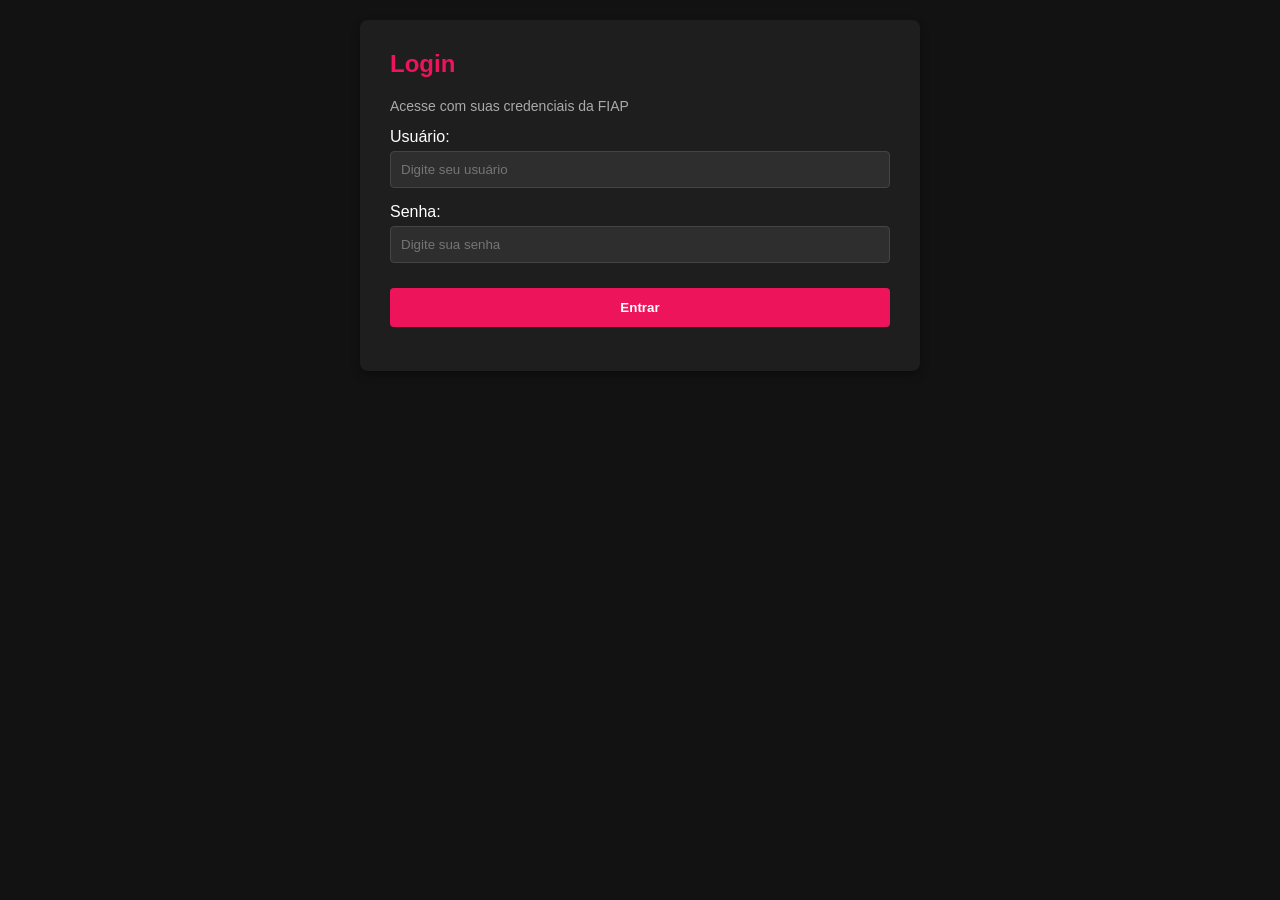
==== Modelos Feito por IA/Login - Versão Chat Gpt/indexCg.html @ 5adc0a71 "fix: pasta arruma dos modelos IA's" ====
<!DOCTYPE html>
<html lang="pt-BR">
<head>
    <meta charset="UTF-8">
    <meta name="viewport" content="width=device-width, initial-scale=1.0">
    <title>Gerenciador de Startups - FIAP</title>
    <link rel="stylesheet" href="styleCg.css">
    <script src="scriptCg.js"></script>
</head>
<body>

    <div class="container">
        <div id="tela-login">
            <h2>Login</h2>
            <p class="subtitulo">Acesse com suas credenciais da FIAP</p>
            
            <div class="campo">
                <label for="usuario">Usuário:</label>
                <input type="text" id="usuario" placeholder="Digite seu usuário">
            </div>
            
            <div class="campo">
                <label for="senha">Senha:</label>
                <input type="password" id="senha" placeholder="Digite sua senha">
            </div>
            
            <button onclick="executarLogin()">Entrar</button>
            <p id="mensagem-erro" class="erro"></p>
        </div>

        <div id="tela-crud" class="oculto">
            <h2>💡 Banco de Ideias para Startups</h2>
            
            <div class="formulario-crud">
                <input type="text" id="nova-ideia" placeholder="Digite uma nova ideia de negócio...">
                <div class="botoes-grupo">
                    <button onclick="adicionarNoInicio()" class="btn-secundario">Adicionar no Início</button>
                    <button onclick="adicionarNoFinal()" class="btn-principal">Adicionar no Final</button>
                </div>
            </div>

            <ul id="lista-renderizada"></ul>
        </div>
    </div>

    <script src="script.js"></script>
</body>
</html>
---- Modelos Feito por IA/Login - Versão Chat Gpt/styleCg.css ----
/* Estilos básicos e limpos - visual agradável sem complexidade */
body {
    font-family: Arial, sans-serif;
    background-color: #121212;
    color: #ffffff;
    margin: 0;
    padding: 20px;
    display: flex;
    justify-content: center;
}

.container {
    background-color: #1e1e1e;
    padding: 30px;
    border-radius: 8px;
    width: 100%;
    max-width: 500px;
    box-shadow: 0 4px 10px rgba(0,0,0,0.3);
}

h2 {
    color: #ed145b; /* Cor característica da FIAP */
    margin-top: 0;
}

.subtitulo {
    color: #aaa;
    font-size: 14px;
}

.campo {
    margin-bottom: 15px;
}

label {
    display: block;
    margin-bottom: 5px;
}

input {
    width: 100%;
    padding: 10px;
    box-sizing: border-box;
    background-color: #2e2e2e;
    border: 1px solid #444;
    color: white;
    border-radius: 4px;
}

button {
    width: 100%;
    padding: 12px;
    background-color: #ed145b;
    border: none;
    color: white;
    font-weight: bold;
    cursor: pointer;
    border-radius: 4px;
    margin-top: 10px;
}

button:hover {
    background-color: #c4104a;
}

.erro {
    color: #ff4a4a;
    font-size: 14px;
    margin-top: 10px;
    text-align: center;
}

/* Classes de controle */
.oculto {
    display: none;
}

/* Estilos do CRUD */
.formulario-crud {
    margin-bottom: 20px;
    padding-bottom: 20px;
    border-bottom: 1px solid #333;
}

.botoes-grupo {
    display: flex;
    gap: 10px;
}

.btn-secundario {
    background-color: #444;
}
.btn-secundario:hover {
    background-color: #555;
}

ul {
    list-style-type: none;
    padding: 0;
}

li {
    background-color: #2a2a2a;
    padding: 12px;
    margin-bottom: 8px;
    border-radius: 4px;
    display: flex;
    justify-content: space-between;
    align-items: center;
}

.botoes-item button {
    width: auto;
    padding: 5px 10px;
    margin: 0 2px;
    font-size: 12px;
}

.btn-deletar {
    background-color: #cc3333;
}
.btn-deletar:hover {
    background-color: #992222;
}
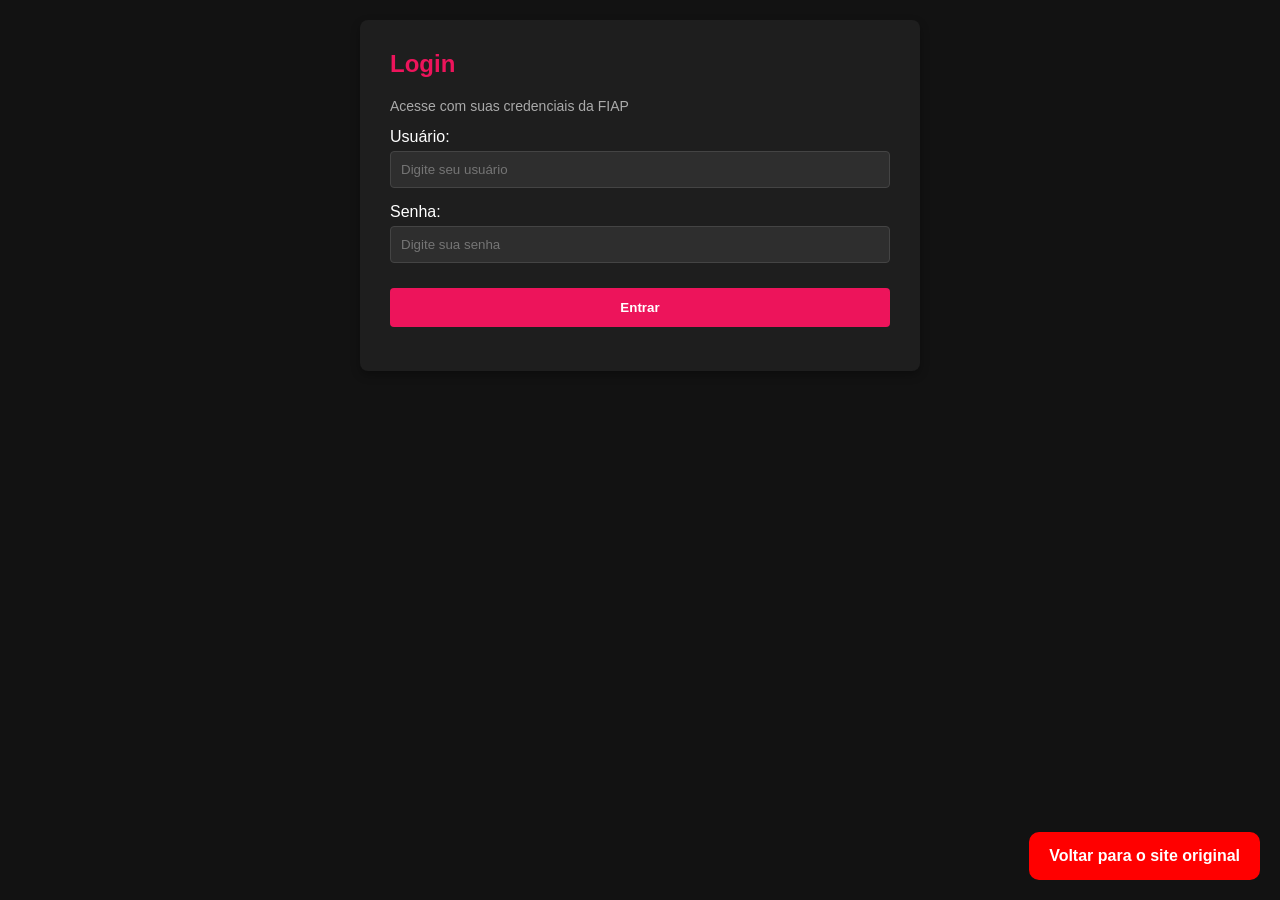
==== commit 8bdd5510: "fix: botao entrar em cada modelo IA adicionado" ====
--- a/Modelos Feito por IA/Login - Versão Chat Gpt/indexCg.html
+++ b/Modelos Feito por IA/Login - Versão Chat Gpt/indexCg.html
@@ -42,7 +42,8 @@
             <ul id="lista-renderizada"></ul>
         </div>
     </div>
-
-    <script src="script.js"></script>
-</body>
+    <a href="/Site Login - Original/index.html" class="botao-site12">
+    Voltar para o site original
+    </a>
+    <script src="script.js"></script>  
 </html>
--- a/Modelos Feito por IA/Login - Versão Chat Gpt/styleCg.css
+++ b/Modelos Feito por IA/Login - Versão Chat Gpt/styleCg.css
@@ -121,4 +121,23 @@
 }
 .btn-deletar:hover {
     background-color: #992222;
+}
+
+.botao-site12 {
+    position: fixed;
+    bottom: 20px;   
+    right: 20px;    
+    background-color:rgb(255, 0, 0);
+    color: white;
+    padding: 15px 20px;
+    border-radius: 10px;
+    text-decoration: none;
+    font-family: Arial, sans-serif;
+    font-weight: bold;
+    transition: 0.3s;
+}
+
+.botao-site12:hover {
+    background-color:rgb(255, 0, 0);
+    transform: scale(1.05);
 }
